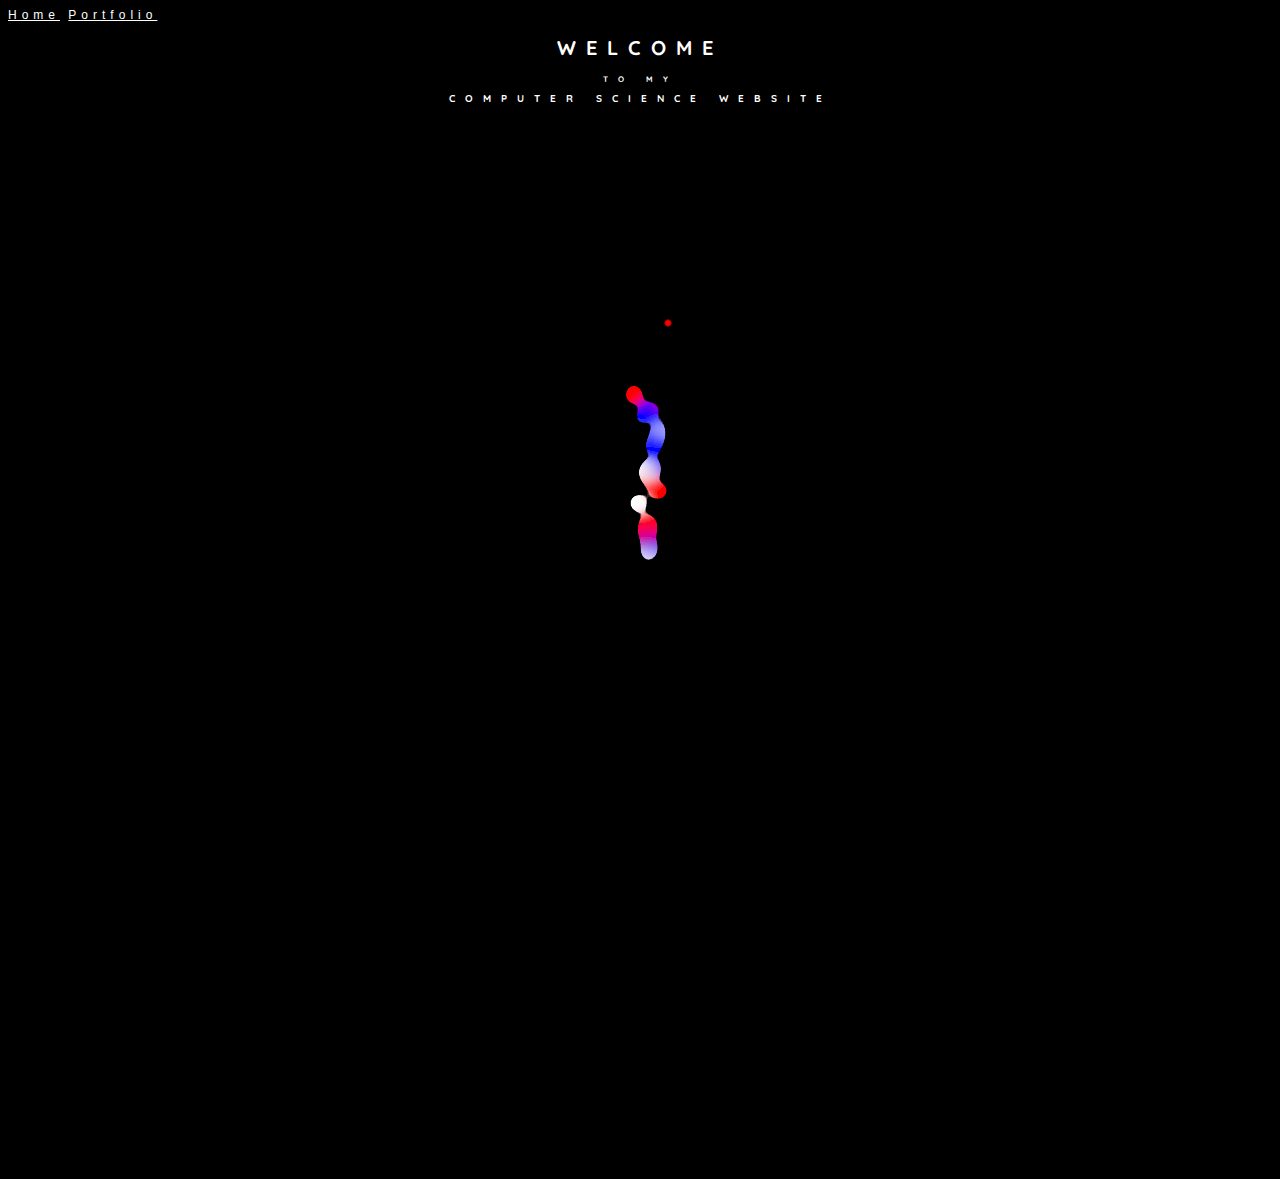
==== index.html @ e7e6c1a5 "basically tore down every thing but one wall so that it counts as a renovation and avoid the tax" ====
<!DOCTYPE html>
<html>
    <head>
        <title>index.html</title>
    <script>window.onload = function(){
  

    var cx = '008921142924936343493:njcracndm0k';
    var gcse = document.createElement('script');
    gcse.type = 'text/javascript';
    gcse.async = true;
    gcse.src = 'https://cse.google.com/cse.js?cx=' + cx;
    gcse.width = "50px";
var s = document.getElementsByTagName('script')[0];
    s.parentNode.insertBefore(gcse, s);
  
  var canvas = document.getElementById("canvas"),
      ctx = canvas.getContext("2d");
      canvas.Baseline = 'top';

  var w = canvas.width = window.innerWidth;
  var h = canvas.height = window.innerHeight;

  var numParticles = 50,
      particles = [],
      radius = .5,
      speed = 0.01;

  function randomize(min, max) {
    return Math.round(Math.random() * (max - min) + min);
  };

  var pos = {
    x: w/2,
    y: h/2
  };

  var colors = ["#fff", "#F00", "blue"];

  // clone object pos
  var accel = JSON.parse(JSON.stringify(pos));

  document.body.addEventListener("mousemove", function(e){
    pos.x = e.clientX;
    pos.y = e.clientY-165;
  });

  for(var i = 0; i < numParticles; i++){
    particles.push(new generate());
  };

  function generate(){
    this.x = pos.x;
    this.y = pos.y;
    this.radius = randomize(3,6);
    this.color = colors[Math.floor(Math.random() * colors.length)];
    this.vx = randomize(-2, 2);
    this.vy = randomize(5, 25);
    this.life = randomize(2, 30);
  };

  render();

  function render(){
    ctx.clearRect(0, 0, w, h);

    accel.x += (pos.x - accel.x) * 0.15;
    accel.y += (pos.y - accel.y) * 0.15;

    ctx.beginPath();
    ctx.fillImage = "#f1c40f";
    ctx.arc(accel.x, accel.y, radius, 0, Math.PI * 2, false);
    ctx.fill();
    ctx.globalCompositeOperation = "xor";

    for(var j = 0; j < particles.length; j++){
      var p = particles[j];

      ctx.beginPath();
      ctx.fillStyle = p.color;
      ctx.arc(p.x, p.y, p.radius, 0, Math.PI * 2, false);
      ctx.fill();

      p.x += p.vx;
      p.y -= p.vy;

      p.radius -= 0.075;
      p.life--;

      if(p.life < 0 || p.radius < 0){
        particles[j] = new generate();
      }

    }

    requestAnimationFrame(render);
  }

  
}
</script>
    </head>
    <body>  


       <div>
          <nav><a href="index.html">Home</a> <a href="portfolio.html"> Portfolio</a><gcse:search></gcse:search>
          </nav>
          <h1>Welcome</h1>
         <h3>To My</h3>
         <h2>Computer Science Website</h2>

</div>
<canvas id="canvas"></canvas>
    <svg xmlns="http://www.w3.org/2000/svg" version="1.1">
  <filter id="goo">
    <feGaussianBlur in="SourceGraphic" stdDeviation="7" result="blur" />
    <feColorMatrix in="blur" mode="matrix" values="1 0 0 0 0  0 1 0 0 0  0 0 1 0 0  0 0 0 60 -9"/>
  </filter>
</svg>



<style>@import "bourbon";
@import url(https://fonts.googleapis.com/css?family=Quicksand:400,700);

body {
  overflow: auto;
  background: black;
}

svg {
  pointer-events: none;
  @include position(fixed, 0px x 0);
}

#canvas {
  -webkit-filter: url("#goo");
	filter: url("#goo");
}

h1 {
  color: #fff;
  text-align: center;
  font-family: Quicksand;
  letter-spacing: 10px;
  font-size: 20px;
  text-transform: uppercase;
  @include position(fixed, 1000px x 0 x 0);
}
h2 
{
  color: #fff;
  text-align: center;
  font-family: Quicksand;
  letter-spacing: 10px;
  font-size: 10px;
  text-transform: uppercase;
  @include position(fixed, 1250px x 0 x 0);
}
p {
  color: #fff;
  text-align: center;
  font-family: cursive, Sans-Serif;
  letter-spacing: 50px;
  font-size: 100px;
  text-transform: none;
  @include position(fixed, 175px x 100 x 0);
}
nav {
  color: #fff;
  text-align: left;
  font-family: cursive, Sans-Serif ;
  letter-spacing: 5px;
  font-size: 12px;
  text-transform: inherit;
}
a {
    color:#fff;
}
gcse:search {
  text-align: right;
}
h3
{
  color: #fff;
  text-align: center;
  font-family: Quicksand;
  letter-spacing: 10px;
  font-size: 8px;
  text-transform: uppercase;
  @include position(fixed, 110px x 0 x 0);
}
</style>
    </body>
</html>
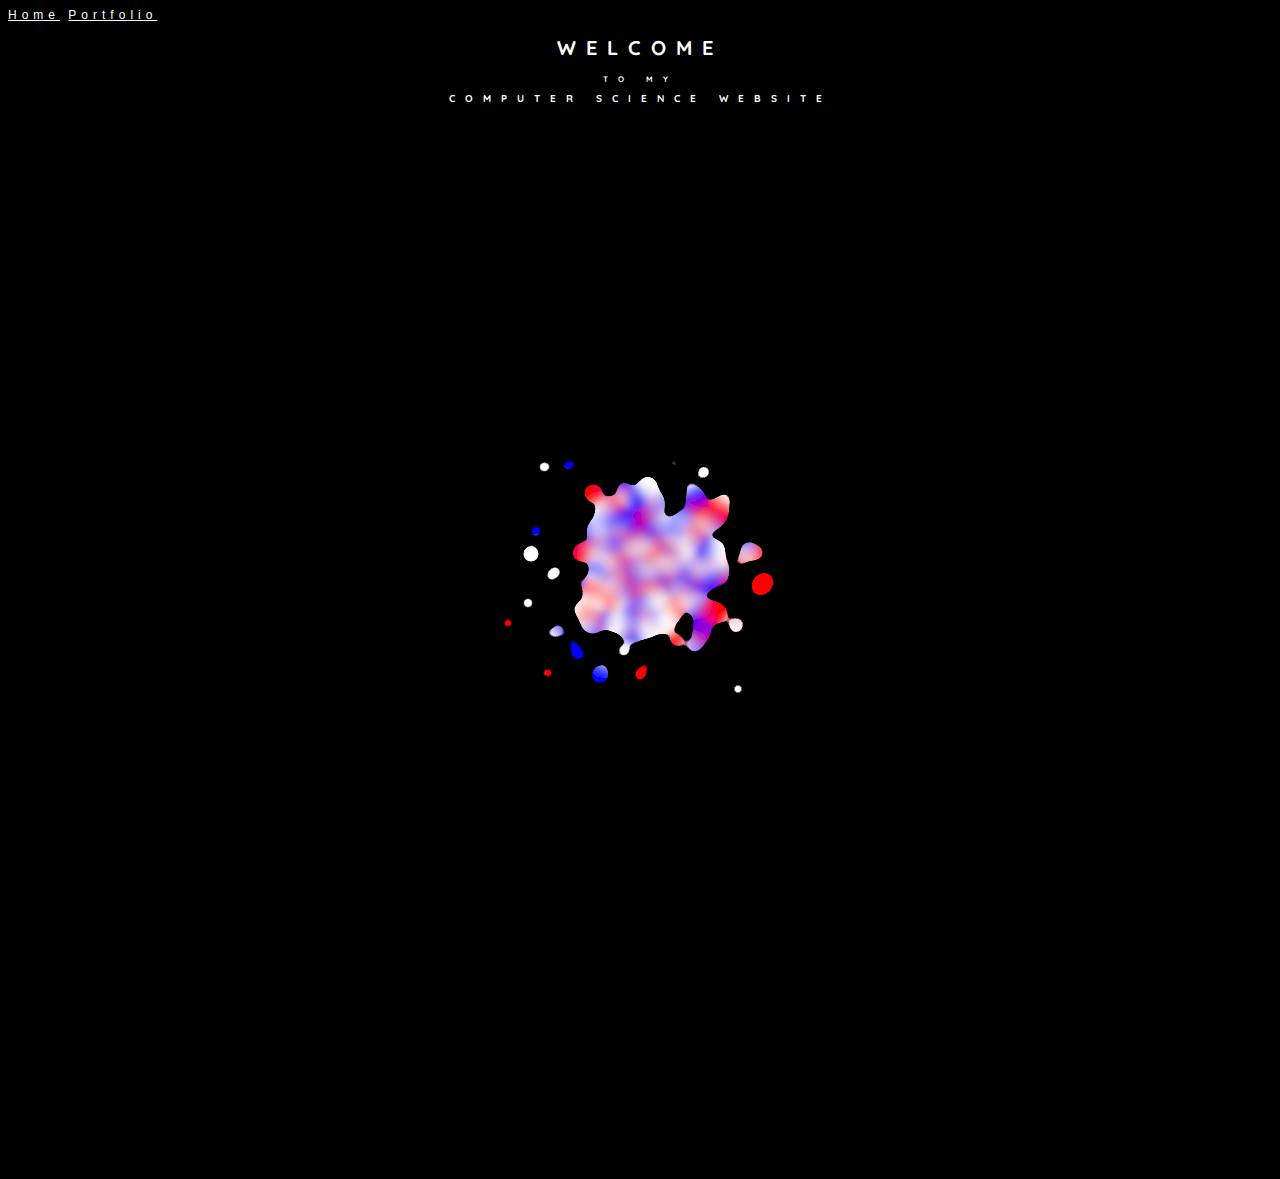
==== commit 082b144a: "second renovation with one wall standing" ====
--- a/index.html
+++ b/index.html
@@ -21,10 +21,10 @@
   var w = canvas.width = window.innerWidth;
   var h = canvas.height = window.innerHeight;
 
-  var numParticles = 50,
+  var numParticles = 500,
       particles = [],
       radius = .5,
-      speed = 0.01;
+      speed = 1;
 
   function randomize(min, max) {
     return Math.round(Math.random() * (max - min) + min);
@@ -54,9 +54,9 @@
     this.y = pos.y;
     this.radius = randomize(3,6);
     this.color = colors[Math.floor(Math.random() * colors.length)];
-    this.vx = randomize(-2, 2);
-    this.vy = randomize(5, 25);
-    this.life = randomize(2, 30);
+    this.vx = randomize(-15, 15);
+    this.vy = randomize(-15, 15);
+    this.life = randomize(2, 10);
   };
 
   render();
@@ -64,12 +64,12 @@
   function render(){
     ctx.clearRect(0, 0, w, h);
 
-    accel.x += (pos.x - accel.x) * 0.15;
-    accel.y += (pos.y - accel.y) * 0.15;
+    accel.x += (pos.x - accel.x) * 0.00005;
+    accel.y += (pos.y - accel.y) * 0.00005;
 
     ctx.beginPath();
     ctx.fillImage = "#f1c40f";
-    ctx.arc(accel.x, accel.y, radius, 0, Math.PI * 2, false);
+    ctx.arc(accel.x, accel.y, radius, 5, Math.PI * 2, false);
     ctx.fill();
     ctx.globalCompositeOperation = "xor";
 
@@ -179,7 +179,7 @@
     color:#fff;
 }
 gcse:search {
-  text-align: right;
+  text-transform:capitalize;
 }
 h3
 {
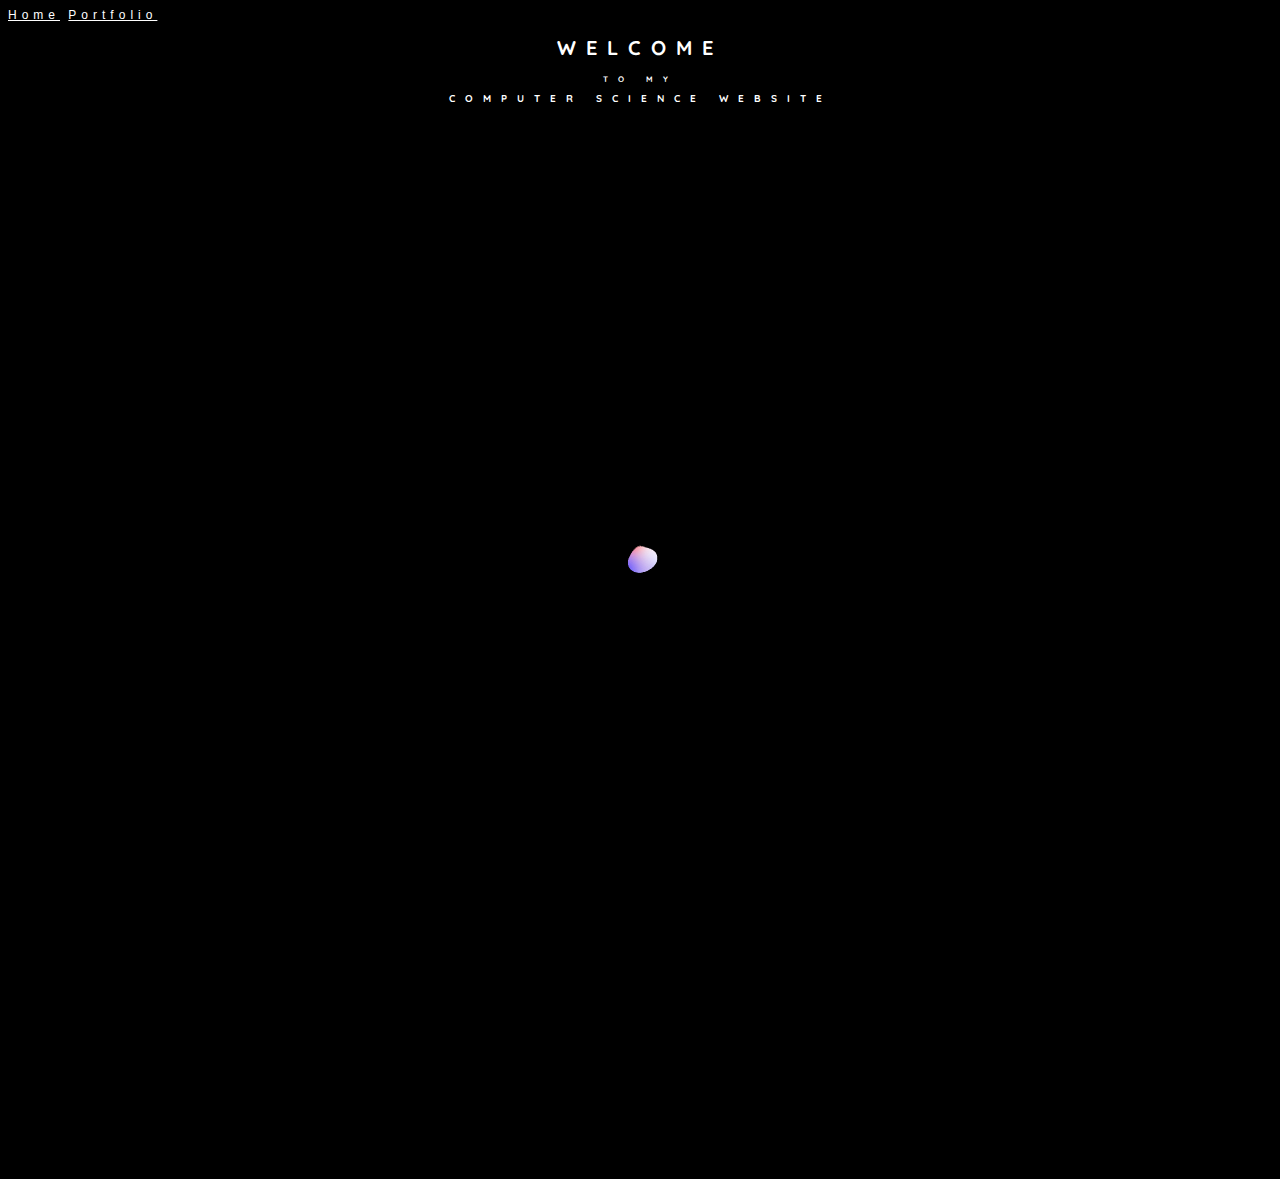
==== commit 863b054c: "test new repository name" ====
--- a/index.html
+++ b/index.html
@@ -21,10 +21,10 @@
   var w = canvas.width = window.innerWidth;
   var h = canvas.height = window.innerHeight;
 
-  var numParticles = 500,
+  var numParticles = 20,
       particles = [],
       radius = .5,
-      speed = 1;
+      speed = .001;
 
   function randomize(min, max) {
     return Math.round(Math.random() * (max - min) + min);
@@ -54,9 +54,9 @@
     this.y = pos.y;
     this.radius = randomize(3,6);
     this.color = colors[Math.floor(Math.random() * colors.length)];
-    this.vx = randomize(-15, 15);
-    this.vy = randomize(-15, 15);
-    this.life = randomize(2, 10);
+    this.vx = randomize(-5, 5);
+    this.vy = randomize(-7, 3);
+    this.life = randomize(2, 30);
   };
 
   render();
@@ -64,12 +64,12 @@
   function render(){
     ctx.clearRect(0, 0, w, h);
 
-    accel.x += (pos.x - accel.x) * 0.00005;
-    accel.y += (pos.y - accel.y) * 0.00005;
+    accel.x += (pos.x - accel.x) * 0.15;
+    accel.y += (pos.y - accel.y) * 0.15;
 
     ctx.beginPath();
     ctx.fillImage = "#f1c40f";
-    ctx.arc(accel.x, accel.y, radius, 5, Math.PI * 2, false);
+    ctx.arc(accel.x, accel.y, radius, 0, Math.PI * 2, false);
     ctx.fill();
     ctx.globalCompositeOperation = "xor";
 
@@ -81,10 +81,10 @@
       ctx.arc(p.x, p.y, p.radius, 0, Math.PI * 2, false);
       ctx.fill();
 
-      p.x += p.vx;
-      p.y -= p.vy;
+      p.x -= p.vx;
+      p.y += p.vy;
 
-      p.radius -= 0.075;
+      p.radius -= 0.75;
       p.life--;
 
       if(p.life < 0 || p.radius < 0){
